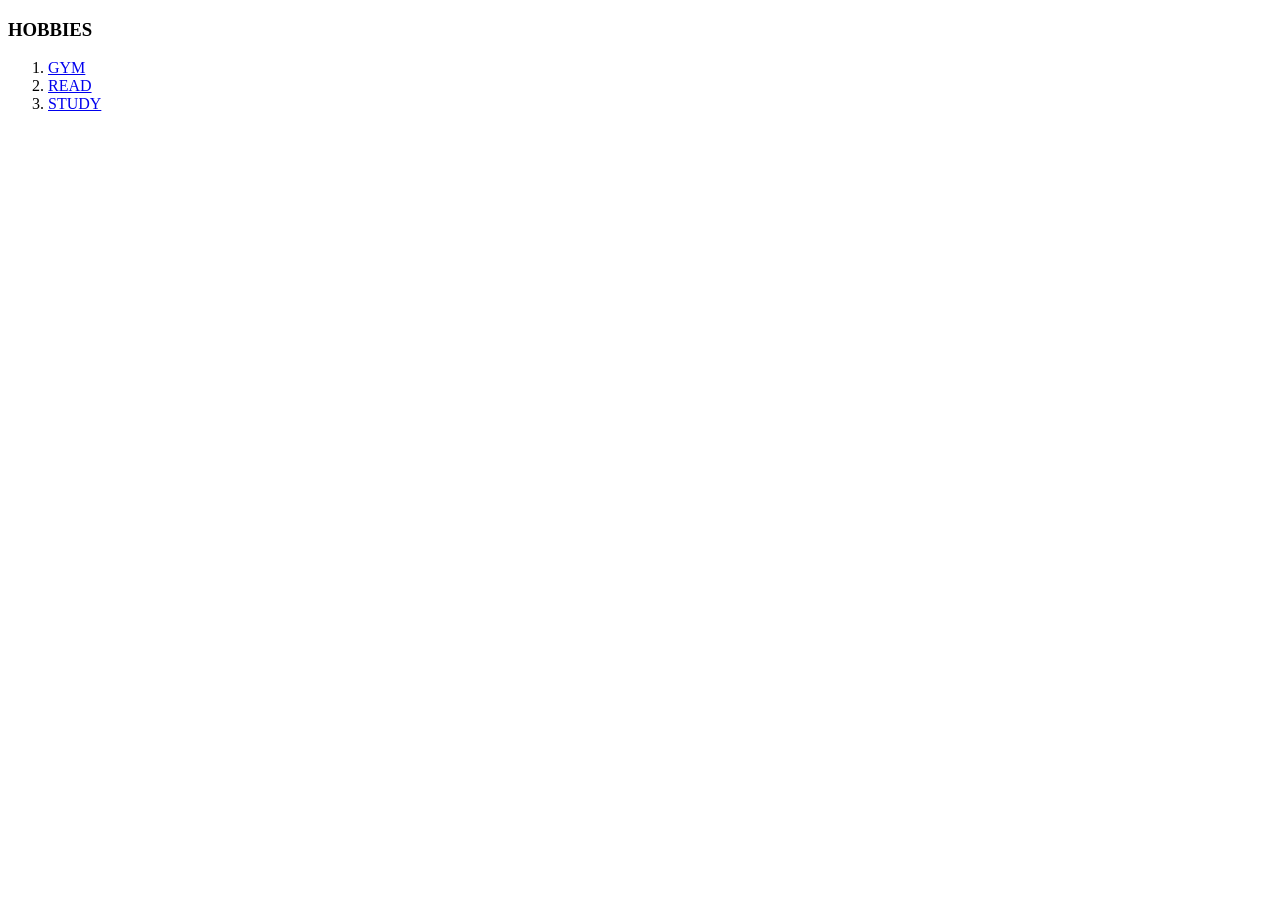
==== Hobbies.html @ 0651e3d2 "Add initial CV website files" ====
<!DOCTYPE html>
<html>
 <head>
  <meta charset="utf-8">
  <title>My hobbies</title>
 </head>
  <body>
    <H3> HOBBIES</H3>
      <OL>
        <li><a href="https://www.youtube.com/watch?v=sCnaCAU4FfM">GYM</a></li>
        <li><a href="https://es.scribd.com/books?utm_medium=cpc&utm_source=bing&utm_campaign=3Q_Bing_Search_Beta_NB_Mexico_Local&utm_term=libros%20gratis&utm_device=c&msclkid=4acc9163acd51fa9fcd0f31ff6ebd9c8">READ</a></li>
        <li><a href="https://www.mindtostrive.com/effective-studying-when-you-dont-want/">STUDY</a></li>
      </OL>
  </body>
</html>
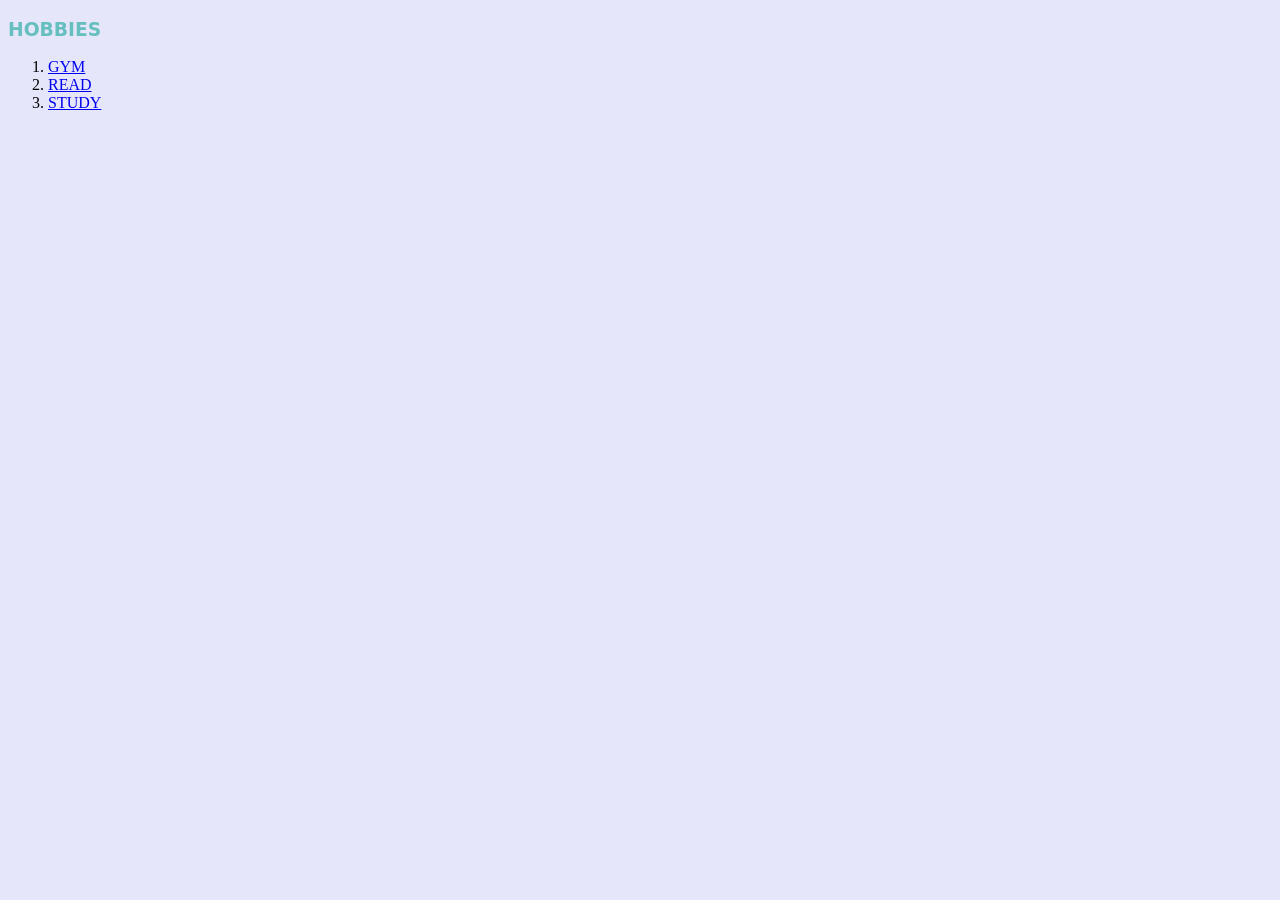
==== commit 9a7e7895: "Agregando CSS" ====
--- a/Hobbies.html
+++ b/Hobbies.html
@@ -3,6 +3,7 @@
  <head>
   <meta charset="utf-8">
   <title>My hobbies</title>
+  <link rel="stylesheet" href="css/styles.css">
  </head>
   <body>
     <H3> HOBBIES</H3>
--- a/css/styles.css
+++ b/css/styles.css
@@ -0,0 +1,22 @@
+body {
+background-color: #e6e6fa;
+}
+
+hr {
+border-style: none;
+border-top-style: dotted;
+border-color: grey;
+border-width: 5px;
+width: 5%;
+}
+img {
+height: 250px;
+}
+h1 {
+  color: #20b2aa;
+  font-family: Georgia, serif;
+}
+h3 {
+  color: #66BFBF;
+  font-family: system-ui;
+}
